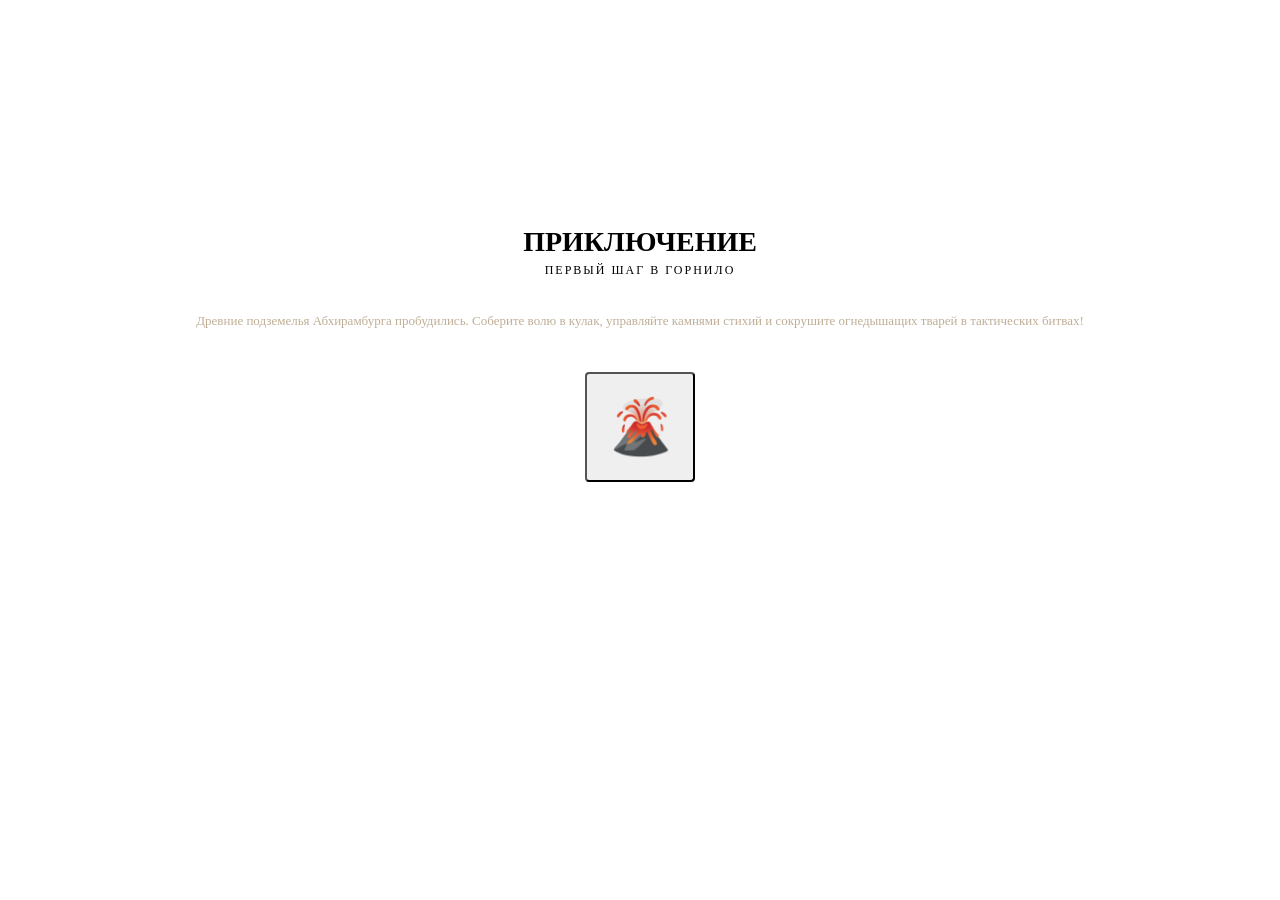
==== gate.html @ acb47ad3 "Update gate.html" ====
<!DOCTYPE html>
<html lang="ru">
<head>
    <meta charset="UTF-8">
    <meta name="viewport" content="width=device-width, maximum-scale=1.0, user-scalable=no">
    <meta http-equiv="Cache-Control" content="no-cache, no-store, must-revalidate">
    <meta http-equiv="Pragma" content="no-cache">
    <meta http-equiv="Expires" content="0">
    <title>КХАМАЧ — Чертоги Испытаний</title>
</head>
<body>
    <canvas id="bg-canvas"></canvas>
    <div id="game-interface">
        
        <!-- ГОТИЧЕСКОЕ ОКНО С КОРИЧНЕВОЙ РАМКОЙ -->
        <div id="onboarding-gothic-window" class="game-window" style="display: flex; flex-direction: column; align-items: center; justify-content: center; min-height: 380px; box-sizing: border-box;">
            <h1 id="onboarding-title" style="font-size: 28px; margin-bottom: 5px;">ПРИКЛЮЧЕНИЕ</h1>
            <span id="onboarding-subtitle" class="subtitle" style="margin-bottom: 20px; font-size: 12px; text-transform: uppercase; letter-spacing: 2px;">Первый шаг в Горнило</span>
            
            <p id="onboarding-description" style="font-size: 13px; line-height: 1.6; color: #bfae96; margin-bottom: 25px; padding: 0 10px;">
                Древние подземелья Абхирамбурга пробудились. Соберите волю в кулак, управляйте камнями стихий и сокрушите огнедышащих тварей в тактических битвах!
            </p>

            <!-- ДИНАМИЧЕСКИЙ КОНТЕЙНЕР ДЛЯ КВАДРАТНЫХ КНОПОК -->
            <div id="onboarding-buttons-zone" class="menu-emoji-grid" style="display: flex; justify-content: center; align-items: center; gap: 16px; min-height: 140px; width: 100%; box-sizing: border-box; padding: 0 20px;">
                <!-- Кнопки создаются автоматически скриптом ниже -->
            </div>
        </div>
        
        <!-- ТЕХНИЧЕСКИЕ СЛОТЫ ДЛЯ СБОРКИ БОЕВОГО ДВИЖКА И ВОЕННОГО ЛАГЕРЯ -->
        <div id="main-menu" style="display: none;"></div>
        <div id="dynamic-combat-screen"></div>
        <div id="squad-heroes-spec-screen" class="game-window" style="display: none; z-index: 100;"></div>
        <div id="dynamic-town-screens" style="display: none;"></div>
    </div>

    <script>
        window.GAME_VERSION = "v5.7.29-FIX";

        function loadGameModulesAndExecute(callback) {
            const windowEl = document.getElementById('onboarding-gothic-window');
            if (windowEl && callback.name === 'launchBattle') {
                windowEl.style.display = 'none';
            }

            const enforceBuster = Date.now() + '_' + Math.floor(Math.random() * 999999);
            const scripts = [
                'game.js', 'background.js', 'audio-engine.js', 'match3-fx.js',
                'match3-input.js', 'match3.js', 'match3-logic.js', 'match3-data.js',
                'campaign.js', 'town-engine.js', 'town-chronicle.js',
                'missions-pool.js', 'missions-engine.js', 'town-dom.js',
                'squad-dom.js', 'combat-popups.js', 'combat-dom.js', 'missions-board.js',
                'squad-logic.js', 'squad-core.js', 'combat-actions.js', 
                'combat.js', 'game-listeners.js'
            ];

            function injectScriptSequentially(index) {
                if (index >= scripts.length) {
                    if (typeof initDispatcherModule === 'function') initDispatcherModule();
                    callback();
                    return;
                }
                const script = document.createElement('script');
                script.src = scripts[index] + '?v=' + window.GAME_VERSION + '&t=' + enforceBuster;
                script.async = false; 
                script.onload = function() { injectScriptSequentially(index + 1); };
                document.head.appendChild(script);
            }
            injectScriptSequentially(0);
        }

        function launchBattle() {
            if (typeof injectCombatInterfaceBaseDOM === 'function') injectCombatInterfaceBaseDOM();
            if (typeof startBackgroundMusic === 'function') startBackgroundMusic();
            if (typeof showScreen === 'function') showScreen('combat-screen');
            if (typeof startCombatSession === 'function') startCombatSession(1); 
        }

        function launchCamp() {
            if (typeof updateSquadHeroesSpecScreenDOM === 'function') updateSquadHeroesSpecScreenDOM();
            if (typeof showScreen === 'function') showScreen('squad-heroes-spec-screen');
            
            const closeBtn = document.getElementById('close-heroes-spec-btn');
            if (closeBtn) {
                closeBtn.onclick = function() {
                    document.getElementById('squad-heroes-spec-screen').style.display = 'none';
                    document.getElementById('onboarding-gothic-window').style.display = 'flex';
                };
            }
        }

        document.addEventListener("DOMContentLoaded", function() {
            const enforceBuster = Date.now() + '_' + Math.floor(Math.random() * 999999);
            const link = document.createElement('link');
            link.rel = 'stylesheet';
            link.href = 'styles.css?t=' + enforceBuster;
            document.head.appendChild(link);

            const isVictory = localStorage.getItem('khamach_combat_tutorial_done') === 'true';
            const btnZone = document.getElementById('onboarding-buttons-zone');
            
            if (!isVictory) {
                // ЭТАП 1: Строго одна квадратная кнопка вулкана
                btnZone.innerHTML = `
                    <button class="emoji-grid-btn" style="width: 110px; height: 110px; font-size: 54px; border-radius: 4px;" onclick="loadGameModulesAndExecute(launchBattle)">🌋</button>
                `;
            } else {
                // ЭТАП 2: Убран вулкан, оставлен ТОЛЬКО ОДИН квадратик Спортзала
                document.getElementById('onboarding-title').innerText = "ЦИТАДЕЛЬ";
                document.getElementById('onboarding-subtitle').innerText = "Управление Прогрессом";
                document.getElementById('onboarding-description').innerText = "Дракон повержен! На склад доставлены первые трофеи. Отправляйтесь прямиком в Спортзал, чтобы развить навыки и поднять уровень кого-то из ваших героев перед следующими походами.";
                
                btnZone.innerHTML = `
                    <button class="emoji-grid-btn" style="width: 110px; height: 110px; font-size: 54px; border-radius: 4px;" title="Спортзал" onclick="loadGameModulesAndExecute(launchCamp)">🏋️</button>
                `;
            }
        });
    </script>
</body>
</html>
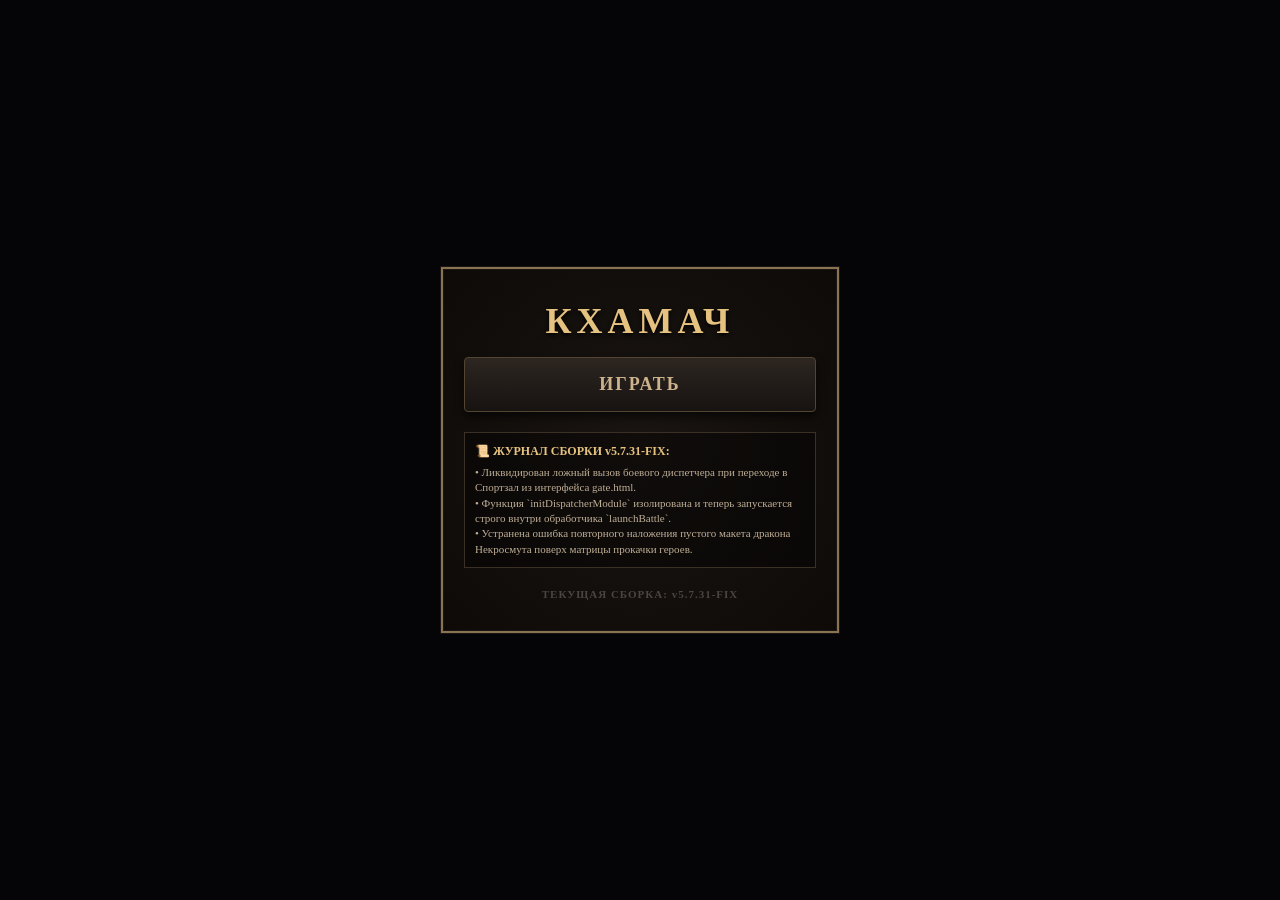
==== commit 1a3c6f7c: "Update gate.html" ====
--- a/gate.html
+++ b/gate.html
@@ -6,115 +6,35 @@
     <meta http-equiv="Cache-Control" content="no-cache, no-store, must-revalidate">
     <meta http-equiv="Pragma" content="no-cache">
     <meta http-equiv="Expires" content="0">
-    <title>КХАМАЧ — Чертоги Испытаний</title>
+    <title>КХАМАЧ — Вход в Чертоги</title>
+    <style>
+        body, html { margin:0; padding:0; width:100%; height:100%; background:#050508; display:flex; justify-content:center; align-items:center; font-family:'Georgia', serif; }
+        .gate-window { width:90vw; max-width:400px; background:radial-gradient(circle, #1a1512 0%, #0d0a08 100%); border:4px solid #1a1613; outline:2px solid #8a7350; outline-offset:-3px; padding:30px 20px; text-align:center; box-sizing:border-box; }
+        h1 { font-size:36px; color:#e6c280; letter-spacing:5px; margin:0 0 15px 0; text-shadow:0 2px 4px #000; }
+        .play-btn { width:100%; padding:16px; font-size:18px; font-family:'Georgia', serif; font-weight:bold; letter-spacing:2px; color:#cdb38c; background:linear-gradient(to bottom, #2d2621 0%, #171311 100%); border:1px solid #544432; box-shadow:0 5px 10px rgba(0,0,0,0.6); cursor:pointer; transition:all 0.2s ease; border-radius:4px; }
+        .play-btn:hover { color:#fff; border-color:#cbb281; box-shadow:0 0 15px rgba(203,178,129,0.5); letter-spacing:3px; }
+        .play-btn:active { transform:scale(0.98); }
+        .changelog { margin-top:20px; text-align:left; background:rgba(0,0,0,0.4); border:1px solid #3a3025; padding:10px; max-height:140px; overflow-y:auto; font-size:11px; color:#bfae96; line-height:1.4; }
+        .changelog h3 { margin:0 0 5px 0; color:#e6c280; font-size:12px; }
+        .ver { margin-top:20px; font-size:11px; color:#4a453f; letter-spacing:1px; font-weight:bold; }
+    </style>
+    <script>
+        function handlePlayClick() {
+            window.location.href = 'gate.html?t=' + Date.now();
+        }
+    </script>
 </head>
 <body>
-    <canvas id="bg-canvas"></canvas>
-    <div id="game-interface">
-        
-        <!-- ГОТИЧЕСКОЕ ОКНО С КОРИЧНЕВОЙ РАМКОЙ -->
-        <div id="onboarding-gothic-window" class="game-window" style="display: flex; flex-direction: column; align-items: center; justify-content: center; min-height: 380px; box-sizing: border-box;">
-            <h1 id="onboarding-title" style="font-size: 28px; margin-bottom: 5px;">ПРИКЛЮЧЕНИЕ</h1>
-            <span id="onboarding-subtitle" class="subtitle" style="margin-bottom: 20px; font-size: 12px; text-transform: uppercase; letter-spacing: 2px;">Первый шаг в Горнило</span>
-            
-            <p id="onboarding-description" style="font-size: 13px; line-height: 1.6; color: #bfae96; margin-bottom: 25px; padding: 0 10px;">
-                Древние подземелья Абхирамбурга пробудились. Соберите волю в кулак, управляйте камнями стихий и сокрушите огнедышащих тварей в тактических битвах!
-            </p>
-
-            <!-- ДИНАМИЧЕСКИЙ КОНТЕЙНЕР ДЛЯ КВАДРАТНЫХ КНОПОК -->
-            <div id="onboarding-buttons-zone" class="menu-emoji-grid" style="display: flex; justify-content: center; align-items: center; gap: 16px; min-height: 140px; width: 100%; box-sizing: border-box; padding: 0 20px;">
-                <!-- Кнопки создаются автоматически скриптом ниже -->
-            </div>
+    <div class="gate-window">
+        <h1>КХАМАЧ</h1>
+        <button class="play-btn" onclick="handlePlayClick()">ИГРАТЬ</button>
+        <div class="changelog">
+            <h3>📜 ЖУРНАЛ СБОРКИ v5.7.31-FIX:</h3>
+            • Ликвидирован ложный вызов боевого диспетчера при переходе в Спортзал из интерфейса gate.html.<br>
+            • Функция `initDispatcherModule` изолирована и теперь запускается строго внутри обработчика `launchBattle`.<br>
+            • Устранена ошибка повторного наложения пустого макета дракона Некросмута поверх матрицы прокачки героев.
         </div>
-        
-        <!-- ТЕХНИЧЕСКИЕ СЛОТЫ ДЛЯ СБОРКИ БОЕВОГО ДВИЖКА И ВОЕННОГО ЛАГЕРЯ -->
-        <div id="main-menu" style="display: none;"></div>
-        <div id="dynamic-combat-screen"></div>
-        <div id="squad-heroes-spec-screen" class="game-window" style="display: none; z-index: 100;"></div>
-        <div id="dynamic-town-screens" style="display: none;"></div>
+        <div class="ver">ТЕКУЩАЯ СБОРКА: v5.7.31-FIX</div>
     </div>
-
-    <script>
-        window.GAME_VERSION = "v5.7.29-FIX";
-
-        function loadGameModulesAndExecute(callback) {
-            const windowEl = document.getElementById('onboarding-gothic-window');
-            if (windowEl && callback.name === 'launchBattle') {
-                windowEl.style.display = 'none';
-            }
-
-            const enforceBuster = Date.now() + '_' + Math.floor(Math.random() * 999999);
-            const scripts = [
-                'game.js', 'background.js', 'audio-engine.js', 'match3-fx.js',
-                'match3-input.js', 'match3.js', 'match3-logic.js', 'match3-data.js',
-                'campaign.js', 'town-engine.js', 'town-chronicle.js',
-                'missions-pool.js', 'missions-engine.js', 'town-dom.js',
-                'squad-dom.js', 'combat-popups.js', 'combat-dom.js', 'missions-board.js',
-                'squad-logic.js', 'squad-core.js', 'combat-actions.js', 
-                'combat.js', 'game-listeners.js'
-            ];
-
-            function injectScriptSequentially(index) {
-                if (index >= scripts.length) {
-                    if (typeof initDispatcherModule === 'function') initDispatcherModule();
-                    callback();
-                    return;
-                }
-                const script = document.createElement('script');
-                script.src = scripts[index] + '?v=' + window.GAME_VERSION + '&t=' + enforceBuster;
-                script.async = false; 
-                script.onload = function() { injectScriptSequentially(index + 1); };
-                document.head.appendChild(script);
-            }
-            injectScriptSequentially(0);
-        }
-
-        function launchBattle() {
-            if (typeof injectCombatInterfaceBaseDOM === 'function') injectCombatInterfaceBaseDOM();
-            if (typeof startBackgroundMusic === 'function') startBackgroundMusic();
-            if (typeof showScreen === 'function') showScreen('combat-screen');
-            if (typeof startCombatSession === 'function') startCombatSession(1); 
-        }
-
-        function launchCamp() {
-            if (typeof updateSquadHeroesSpecScreenDOM === 'function') updateSquadHeroesSpecScreenDOM();
-            if (typeof showScreen === 'function') showScreen('squad-heroes-spec-screen');
-            
-            const closeBtn = document.getElementById('close-heroes-spec-btn');
-            if (closeBtn) {
-                closeBtn.onclick = function() {
-                    document.getElementById('squad-heroes-spec-screen').style.display = 'none';
-                    document.getElementById('onboarding-gothic-window').style.display = 'flex';
-                };
-            }
-        }
-
-        document.addEventListener("DOMContentLoaded", function() {
-            const enforceBuster = Date.now() + '_' + Math.floor(Math.random() * 999999);
-            const link = document.createElement('link');
-            link.rel = 'stylesheet';
-            link.href = 'styles.css?t=' + enforceBuster;
-            document.head.appendChild(link);
-
-            const isVictory = localStorage.getItem('khamach_combat_tutorial_done') === 'true';
-            const btnZone = document.getElementById('onboarding-buttons-zone');
-            
-            if (!isVictory) {
-                // ЭТАП 1: Строго одна квадратная кнопка вулкана
-                btnZone.innerHTML = `
-                    <button class="emoji-grid-btn" style="width: 110px; height: 110px; font-size: 54px; border-radius: 4px;" onclick="loadGameModulesAndExecute(launchBattle)">🌋</button>
-                `;
-            } else {
-                // ЭТАП 2: Убран вулкан, оставлен ТОЛЬКО ОДИН квадратик Спортзала
-                document.getElementById('onboarding-title').innerText = "ЦИТАДЕЛЬ";
-                document.getElementById('onboarding-subtitle').innerText = "Управление Прогрессом";
-                document.getElementById('onboarding-description').innerText = "Дракон повержен! На склад доставлены первые трофеи. Отправляйтесь прямиком в Спортзал, чтобы развить навыки и поднять уровень кого-то из ваших героев перед следующими походами.";
-                
-                btnZone.innerHTML = `
-                    <button class="emoji-grid-btn" style="width: 110px; height: 110px; font-size: 54px; border-radius: 4px;" title="Спортзал" onclick="loadGameModulesAndExecute(launchCamp)">🏋️</button>
-                `;
-            }
-        });
-    </script>
 </body>
 </html>
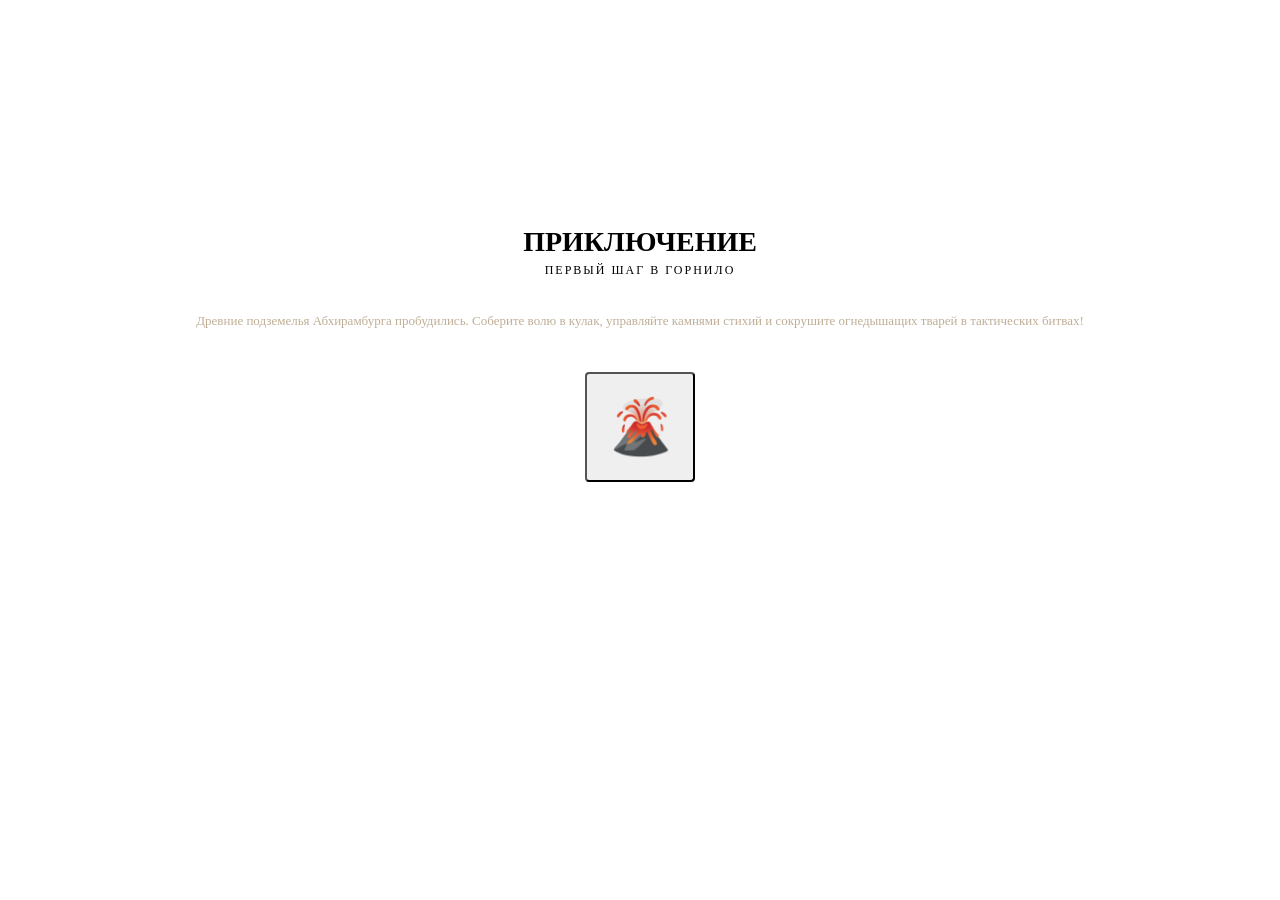
==== commit 88fe9ec0: "Update gate.html" ====
--- a/gate.html
+++ b/gate.html
@@ -6,35 +6,106 @@
     <meta http-equiv="Cache-Control" content="no-cache, no-store, must-revalidate">
     <meta http-equiv="Pragma" content="no-cache">
     <meta http-equiv="Expires" content="0">
-    <title>КХАМАЧ — Вход в Чертоги</title>
-    <style>
-        body, html { margin:0; padding:0; width:100%; height:100%; background:#050508; display:flex; justify-content:center; align-items:center; font-family:'Georgia', serif; }
-        .gate-window { width:90vw; max-width:400px; background:radial-gradient(circle, #1a1512 0%, #0d0a08 100%); border:4px solid #1a1613; outline:2px solid #8a7350; outline-offset:-3px; padding:30px 20px; text-align:center; box-sizing:border-box; }
-        h1 { font-size:36px; color:#e6c280; letter-spacing:5px; margin:0 0 15px 0; text-shadow:0 2px 4px #000; }
-        .play-btn { width:100%; padding:16px; font-size:18px; font-family:'Georgia', serif; font-weight:bold; letter-spacing:2px; color:#cdb38c; background:linear-gradient(to bottom, #2d2621 0%, #171311 100%); border:1px solid #544432; box-shadow:0 5px 10px rgba(0,0,0,0.6); cursor:pointer; transition:all 0.2s ease; border-radius:4px; }
-        .play-btn:hover { color:#fff; border-color:#cbb281; box-shadow:0 0 15px rgba(203,178,129,0.5); letter-spacing:3px; }
-        .play-btn:active { transform:scale(0.98); }
-        .changelog { margin-top:20px; text-align:left; background:rgba(0,0,0,0.4); border:1px solid #3a3025; padding:10px; max-height:140px; overflow-y:auto; font-size:11px; color:#bfae96; line-height:1.4; }
-        .changelog h3 { margin:0 0 5px 0; color:#e6c280; font-size:12px; }
-        .ver { margin-top:20px; font-size:11px; color:#4a453f; letter-spacing:1px; font-weight:bold; }
-    </style>
-    <script>
-        function handlePlayClick() {
-            window.location.href = 'gate.html?t=' + Date.now();
-        }
-    </script>
+    <title>КХАМАЧ — Чертоги Испытаний</title>
+    <link rel="stylesheet" href="styles.css">
 </head>
 <body>
-    <div class="gate-window">
-        <h1>КХАМАЧ</h1>
-        <button class="play-btn" onclick="handlePlayClick()">ИГРАТЬ</button>
-        <div class="changelog">
-            <h3>📜 ЖУРНАЛ СБОРКИ v5.7.31-FIX:</h3>
-            • Ликвидирован ложный вызов боевого диспетчера при переходе в Спортзал из интерфейса gate.html.<br>
-            • Функция `initDispatcherModule` изолирована и теперь запускается строго внутри обработчика `launchBattle`.<br>
-            • Устранена ошибка повторного наложения пустого макета дракона Некросмута поверх матрицы прокачки героев.
+    <canvas id="bg-canvas"></canvas>
+    <div id="game-interface">
+        
+        <!-- ГОТИЧЕСКОЕ ОКНО С КОРИЧНЕВОЙ РАМКОЙ -->
+        <div id="onboarding-gothic-window" class="game-window" style="display: flex; flex-direction: column; align-items: center; justify-content: center; min-height: 380px; box-sizing: border-box;">
+            <h1 id="onboarding-title" style="font-size: 28px; margin-bottom: 5px;">ПРИКЛЮЧЕНИЕ</h1>
+            <span id="onboarding-subtitle" class="subtitle" style="margin-bottom: 20px; font-size: 12px; text-transform: uppercase; letter-spacing: 2px;">Первый шаг в Горнило</span>
+            
+            <p id="onboarding-description" style="font-size: 13px; line-height: 1.6; color: #bfae96; margin-bottom: 25px; padding: 0 10px;">
+                Древние подземелья Абхирамбурга пробудились. Соберите волю в кулак, управляйте камнями стихий и сокрушите огнедышащих тварей в тактических битвах!
+            </p>
+
+            <!-- ДИНАМИЧЕСКИЙ КОНТЕЙНЕР ДЛЯ КВАДРАТНЫХ КНОПОК -->
+            <div id="onboarding-buttons-zone" class="menu-emoji-grid" style="display: flex; justify-content: center; align-items: center; gap: 16px; min-height: 140px; width: 100%; box-sizing: border-box; padding: 0 20px;">
+                <!-- Кнопки создаются автоматически скриптом ниже -->
+            </div>
         </div>
-        <div class="ver">ТЕКУЩАЯ СБОРКА: v5.7.31-FIX</div>
+        
+        <!-- ТЕХНИЧЕСКИЕ СЛОТЫ ДЛЯ СБОРКИ БОЕВОГО ДВИЖКА И ВОЕННОГО ЛАГЕРЯ -->
+        <div id="main-menu" style="display: none;"></div>
+        <div id="dynamic-combat-screen"></div>
+        <div id="squad-heroes-spec-screen" class="game-window" style="display: none; z-index: 100;"></div>
+        <div id="dynamic-town-screens" style="display: none;"></div>
     </div>
+
+    <script>
+        window.GAME_VERSION = "v5.7.32-FIX";
+
+        function loadGameModulesAndExecute(modeType) {
+            const enforceBuster = Date.now() + '_' + Math.floor(Math.random() * 999999);
+            const scripts = [
+                'game.js', 'background.js', 'audio-engine.js', 'match3-fx.js',
+                'match3-input.js', 'match3.js', 'match3-logic.js', 'match3-data.js',
+                'campaign.js', 'town-engine.js', 'town-chronicle.js',
+                'missions-pool.js', 'missions-engine.js', 'town-dom.js',
+                'squad-dom.js', 'combat-popups.js', 'combat-dom.js', 'missions-board.js',
+                'squad-logic.js', 'squad-core.js', 'combat-actions.js', 
+                'combat.js', 'game-listeners.js'
+            ];
+
+            function injectScriptSequentially(index) {
+                if (index >= scripts.length) {
+                    if (modeType === 'battle' && typeof initDispatcherModule === 'function') {
+                        initDispatcherModule();
+                    }
+                    
+                    if (modeType === 'battle') {
+                        launchBattle();
+                    } else if (modeType === 'camp') {
+                        launchCamp();
+                    }
+                    return;
+                }
+                const script = document.createElement('script');
+                script.src = scripts[index] + '?v=' + window.GAME_VERSION + '&t=' + enforceBuster;
+                script.async = false; 
+                script.onload = function() { injectScriptSequentially(index + 1); };
+                document.head.appendChild(script);
+            }
+            injectScriptSequentially(0);
+        }
+
+        function launchBattle() {
+            document.getElementById('onboarding-gothic-window').style.display = 'none';
+            if (typeof injectCombatInterfaceBaseDOM === 'function') injectCombatInterfaceBaseDOM();
+            if (typeof startBackgroundMusic === 'function') startBackgroundMusic();
+            if (typeof showScreen === 'function') showScreen('combat-screen');
+            if (typeof startCombatSession === 'function') startCombatSession(1); 
+        }
+
+        function launchCamp() {
+            document.getElementById('onboarding-gothic-window').style.display = 'none';
+            if (typeof injectTownScreensDOM === 'function') injectTownScreensDOM();
+            if (typeof updateSquadHeroesSpecScreenDOM === 'function') updateSquadHeroesSpecScreenDOM();
+            document.getElementById('squad-heroes-spec-screen').style.display = 'flex';
+        }
+
+        // Отрисовка кнопок в зависимости от прогресса при загрузке страницы
+        (function() {
+            const isVictory = localStorage.getItem('khamach_combat_tutorial_done') === 'true';
+            const btnZone = document.getElementById('onboarding-buttons-zone');
+            
+            if (!isVictory) {
+                btnZone.innerHTML = `
+                    <button class="emoji-grid-btn" style="width: 110px; height: 110px; font-size: 54px; border-radius: 4px;" onclick="loadGameModulesAndExecute('battle')">🌋</button>
+                `;
+            } else {
+                document.getElementById('onboarding-title').innerText = "ЦИТАДЕЛЬ";
+                document.getElementById('onboarding-subtitle').innerText = "Управление Прогрессом";
+                document.getElementById('onboarding-description').innerText = "Дракон повержен! На склад доставлены первые трофеи. Отправляйтесь прямиком в Спортзал, чтобы развить навыки и поднять уровень кого-то из ваших героев перед следующими походами.";
+                
+                btnZone.innerHTML = `
+                    <button class="emoji-grid-btn" style="width: 110px; height: 110px; font-size: 54px; border-radius: 4px;" title="Спортзал" onclick="loadGameModulesAndExecute('camp')">🏋️</button>
+                `;
+            }
+        })();
+    </script>
 </body>
 </html>
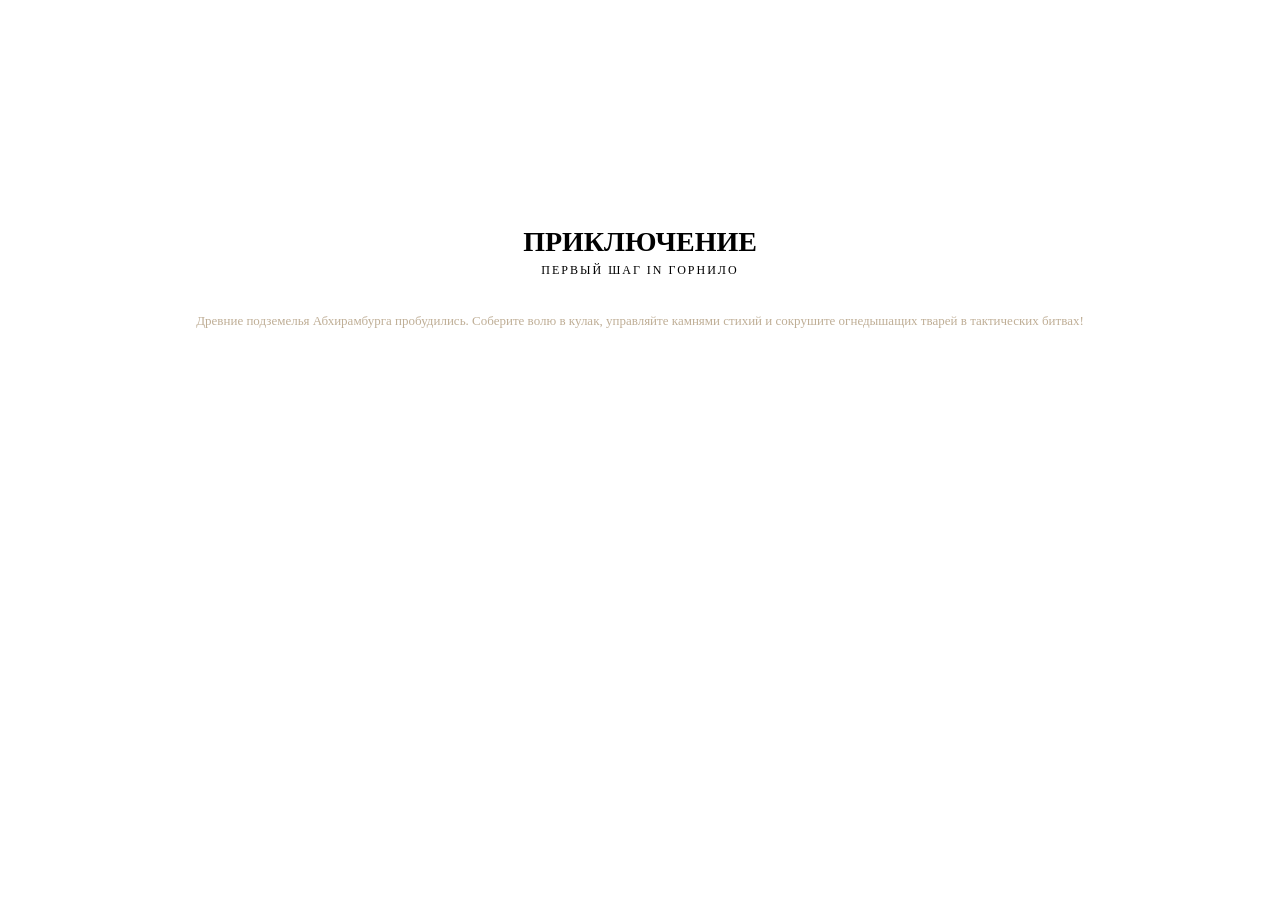
==== commit f4fdd6eb: "Update gate.html" ====
--- a/gate.html
+++ b/gate.html
@@ -16,7 +16,7 @@
         <!-- ГОТИЧЕСКОЕ ОКНО С КОРИЧНЕВОЙ РАМКОЙ -->
         <div id="onboarding-gothic-window" class="game-window" style="display: flex; flex-direction: column; align-items: center; justify-content: center; min-height: 380px; box-sizing: border-box;">
             <h1 id="onboarding-title" style="font-size: 28px; margin-bottom: 5px;">ПРИКЛЮЧЕНИЕ</h1>
-            <span id="onboarding-subtitle" class="subtitle" style="margin-bottom: 20px; font-size: 12px; text-transform: uppercase; letter-spacing: 2px;">Первый шаг в Горнило</span>
+            <span id="onboarding-subtitle" class="subtitle" style="margin-bottom: 20px; font-size: 12px; text-transform: uppercase; letter-spacing: 2px;">Первый шаг in Горнило</span>
             
             <p id="onboarding-description" style="font-size: 13px; line-height: 1.6; color: #bfae96; margin-bottom: 25px; padding: 0 10px;">
                 Древние подземелья Абхирамбурга пробудились. Соберите волю в кулак, управляйте камнями стихий и сокрушите огнедышащих тварей в тактических битвах!
@@ -24,88 +24,27 @@
 
             <!-- ДИНАМИЧЕСКИЙ КОНТЕЙНЕР ДЛЯ КВАДРАТНЫХ КНОПОК -->
             <div id="onboarding-buttons-zone" class="menu-emoji-grid" style="display: flex; justify-content: center; align-items: center; gap: 16px; min-height: 140px; width: 100%; box-sizing: border-box; padding: 0 20px;">
-                <!-- Кнопки создаются автоматически скриптом ниже -->
+                <!-- Кнопки создаются автоматически скриптом onboarding-engine.js -->
             </div>
         </div>
         
-        <!-- ТЕХНИЧЕСКИЕ СЛОТЫ ДЛЯ СБОРКИ БОЕВОГО ДВИЖКА И ВОЕННОГО ЛАГЕРЯ -->
+        <!-- ТЕХНИЧЕСКИЕ СЛОТЫ ДЛЯ СБОРКИ ИГРОВЫХ МОДУЛЕЙ -->
         <div id="main-menu" style="display: none;"></div>
         <div id="dynamic-combat-screen"></div>
         <div id="squad-heroes-spec-screen" class="game-window" style="display: none; z-index: 100;"></div>
+        
+        <!-- НАСТОЯЩИЙ СЛОТ ДЛЯ ИНЪЕКЦИИ ДОСКИ ПОРУЧЕНИЙ -->
+        <div id="missions-screen" class="game-window" style="display: none; z-index: 100; flex-direction: column;">
+            <h2>Доска Поручений</h2>
+            <span class="subtitle">Городские Контракты</span>
+            <div id="missions-list-container" style="display: flex; flex-direction: column; gap: 8px; max-height: 55vh; overflow-y: auto; margin-bottom: 10px;"></div>
+            <button id="close-missions-btn" class="menu-btn back-btn" style="width: 100%; display: none;">Назад в меню</button>
+        </div>
+
         <div id="dynamic-town-screens" style="display: none;"></div>
     </div>
 
-    <script>
-        window.GAME_VERSION = "v5.7.32-FIX";
-
-        function loadGameModulesAndExecute(modeType) {
-            const enforceBuster = Date.now() + '_' + Math.floor(Math.random() * 999999);
-            const scripts = [
-                'game.js', 'background.js', 'audio-engine.js', 'match3-fx.js',
-                'match3-input.js', 'match3.js', 'match3-logic.js', 'match3-data.js',
-                'campaign.js', 'town-engine.js', 'town-chronicle.js',
-                'missions-pool.js', 'missions-engine.js', 'town-dom.js',
-                'squad-dom.js', 'combat-popups.js', 'combat-dom.js', 'missions-board.js',
-                'squad-logic.js', 'squad-core.js', 'combat-actions.js', 
-                'combat.js', 'game-listeners.js'
-            ];
-
-            function injectScriptSequentially(index) {
-                if (index >= scripts.length) {
-                    if (modeType === 'battle' && typeof initDispatcherModule === 'function') {
-                        initDispatcherModule();
-                    }
-                    
-                    if (modeType === 'battle') {
-                        launchBattle();
-                    } else if (modeType === 'camp') {
-                        launchCamp();
-                    }
-                    return;
-                }
-                const script = document.createElement('script');
-                script.src = scripts[index] + '?v=' + window.GAME_VERSION + '&t=' + enforceBuster;
-                script.async = false; 
-                script.onload = function() { injectScriptSequentially(index + 1); };
-                document.head.appendChild(script);
-            }
-            injectScriptSequentially(0);
-        }
-
-        function launchBattle() {
-            document.getElementById('onboarding-gothic-window').style.display = 'none';
-            if (typeof injectCombatInterfaceBaseDOM === 'function') injectCombatInterfaceBaseDOM();
-            if (typeof startBackgroundMusic === 'function') startBackgroundMusic();
-            if (typeof showScreen === 'function') showScreen('combat-screen');
-            if (typeof startCombatSession === 'function') startCombatSession(1); 
-        }
-
-        function launchCamp() {
-            document.getElementById('onboarding-gothic-window').style.display = 'none';
-            if (typeof injectTownScreensDOM === 'function') injectTownScreensDOM();
-            if (typeof updateSquadHeroesSpecScreenDOM === 'function') updateSquadHeroesSpecScreenDOM();
-            document.getElementById('squad-heroes-spec-screen').style.display = 'flex';
-        }
-
-        // Отрисовка кнопок в зависимости от прогресса при загрузке страницы
-        (function() {
-            const isVictory = localStorage.getItem('khamach_combat_tutorial_done') === 'true';
-            const btnZone = document.getElementById('onboarding-buttons-zone');
-            
-            if (!isVictory) {
-                btnZone.innerHTML = `
-                    <button class="emoji-grid-btn" style="width: 110px; height: 110px; font-size: 54px; border-radius: 4px;" onclick="loadGameModulesAndExecute('battle')">🌋</button>
-                `;
-            } else {
-                document.getElementById('onboarding-title').innerText = "ЦИТАДЕЛЬ";
-                document.getElementById('onboarding-subtitle').innerText = "Управление Прогрессом";
-                document.getElementById('onboarding-description').innerText = "Дракон повержен! На склад доставлены первые трофеи. Отправляйтесь прямиком в Спортзал, чтобы развить навыки и поднять уровень кого-то из ваших героев перед следующими походами.";
-                
-                btnZone.innerHTML = `
-                    <button class="emoji-grid-btn" style="width: 110px; height: 110px; font-size: 54px; border-radius: 4px;" title="Спортзал" onclick="loadGameModulesAndExecute('camp')">🏋️</button>
-                `;
-            }
-        })();
-    </script>
+    <!-- Подключаем выделенный вычислительный модуль онбординга -->
+    <script src="onboarding-engine.js?v=v5.7.36-FIX"></script>
 </body>
 </html>
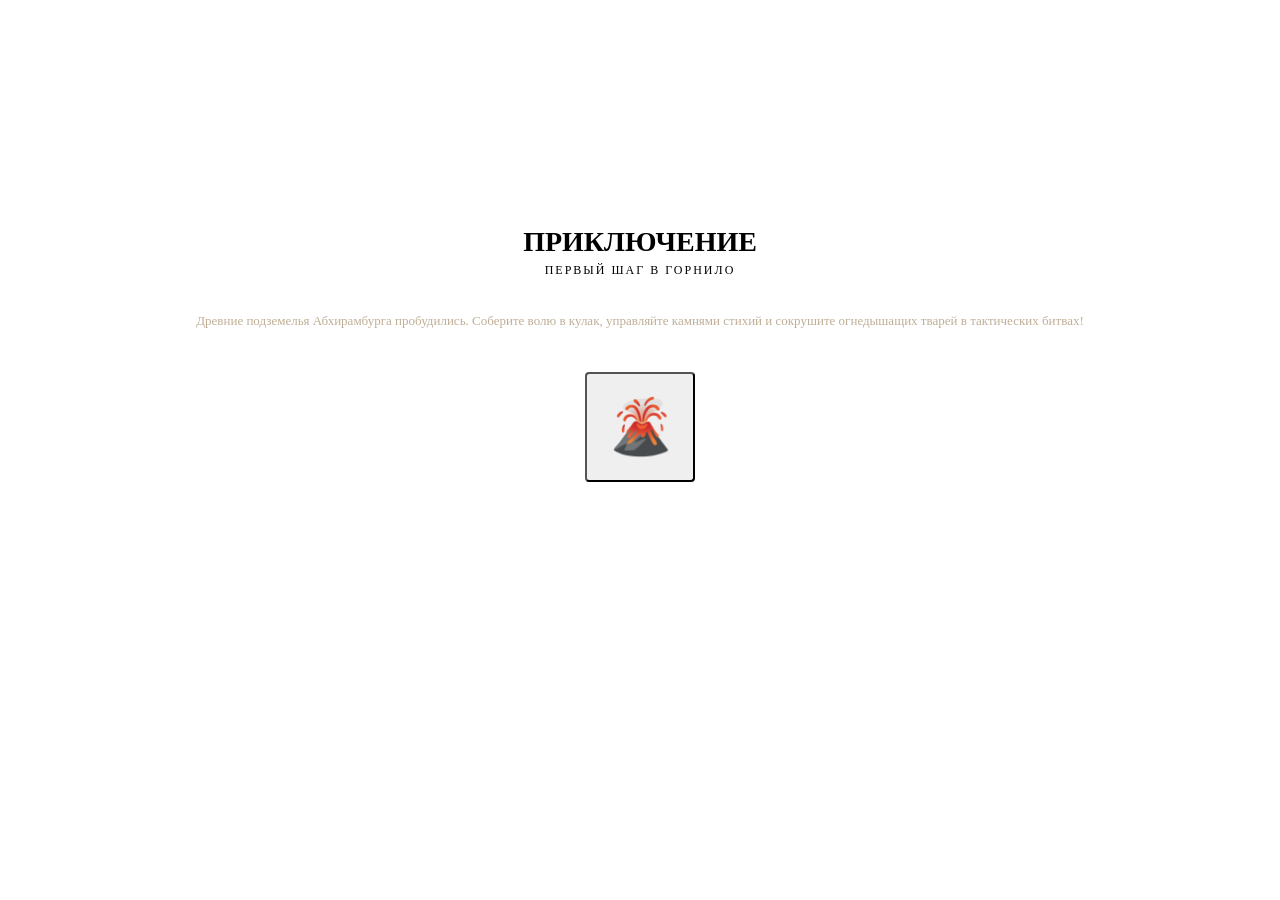
==== commit 3fc315b8: "Update gate.html" ====
--- a/gate.html
+++ b/gate.html
@@ -16,7 +16,7 @@
         <!-- ГОТИЧЕСКОЕ ОКНО С КОРИЧНЕВОЙ РАМКОЙ -->
         <div id="onboarding-gothic-window" class="game-window" style="display: flex; flex-direction: column; align-items: center; justify-content: center; min-height: 380px; box-sizing: border-box;">
             <h1 id="onboarding-title" style="font-size: 28px; margin-bottom: 5px;">ПРИКЛЮЧЕНИЕ</h1>
-            <span id="onboarding-subtitle" class="subtitle" style="margin-bottom: 20px; font-size: 12px; text-transform: uppercase; letter-spacing: 2px;">Первый шаг in Горнило</span>
+            <span id="onboarding-subtitle" class="subtitle" style="margin-bottom: 20px; font-size: 12px; text-transform: uppercase; letter-spacing: 2px;">Первый шаг в Горнило</span>
             
             <p id="onboarding-description" style="font-size: 13px; line-height: 1.6; color: #bfae96; margin-bottom: 25px; padding: 0 10px;">
                 Древние подземелья Абхирамбурга пробудились. Соберите волю в кулак, управляйте камнями стихий и сокрушите огнедышащих тварей в тактических битвах!
@@ -32,19 +32,24 @@
         <div id="main-menu" style="display: none;"></div>
         <div id="dynamic-combat-screen"></div>
         <div id="squad-heroes-spec-screen" class="game-window" style="display: none; z-index: 100;"></div>
-        
-        <!-- НАСТОЯЩИЙ СЛОТ ДЛЯ ИНЪЕКЦИИ ДОСКИ ПОРУЧЕНИЙ -->
         <div id="missions-screen" class="game-window" style="display: none; z-index: 100; flex-direction: column;">
             <h2>Доска Поручений</h2>
             <span class="subtitle">Городские Контракты</span>
             <div id="missions-list-container" style="display: flex; flex-direction: column; gap: 8px; max-height: 55vh; overflow-y: auto; margin-bottom: 10px;"></div>
-            <button id="close-missions-btn" class="menu-btn back-btn" style="width: 100%; display: none;">Назад в меню</button>
+            <button id="close-missions-btn" class="menu-btn back-btn" style="width: 100%; display: none;">Назад</button>
+        </div>
+
+        <!-- КРИТИЧЕСКИЙ ФИКС: Слот карты Кампании для безопасного рендеринга глав на 4-м шаге -->
+        <div id="dragon-select-screen" class="game-window" style="display: none; z-index: 100;">
+            <h2 id="adventure-screen-title">Выбор Рейда</h2>
+            <span id="adventure-screen-subtitle" class="subtitle">Выберите тир дракона</span>
+            <div id="dragon-levels-grid" style="display: flex; flex-direction: column; width: 100%; max-height: 50vh; overflow-y: auto; gap: 4px;"></div>
+            <button id="from-select-to-menu-btn" class="menu-btn back-btn" style="width: 100%; display: none;">Назад</button>
         </div>
 
         <div id="dynamic-town-screens" style="display: none;"></div>
     </div>
 
-    <!-- Подключаем выделенный вычислительный модуль онбординга -->
-    <script src="onboarding-engine.js?v=v5.7.36-FIX"></script>
+    <script src="onboarding-engine.js?v=v5.7.43-FIX"></script>
 </body>
 </html>
